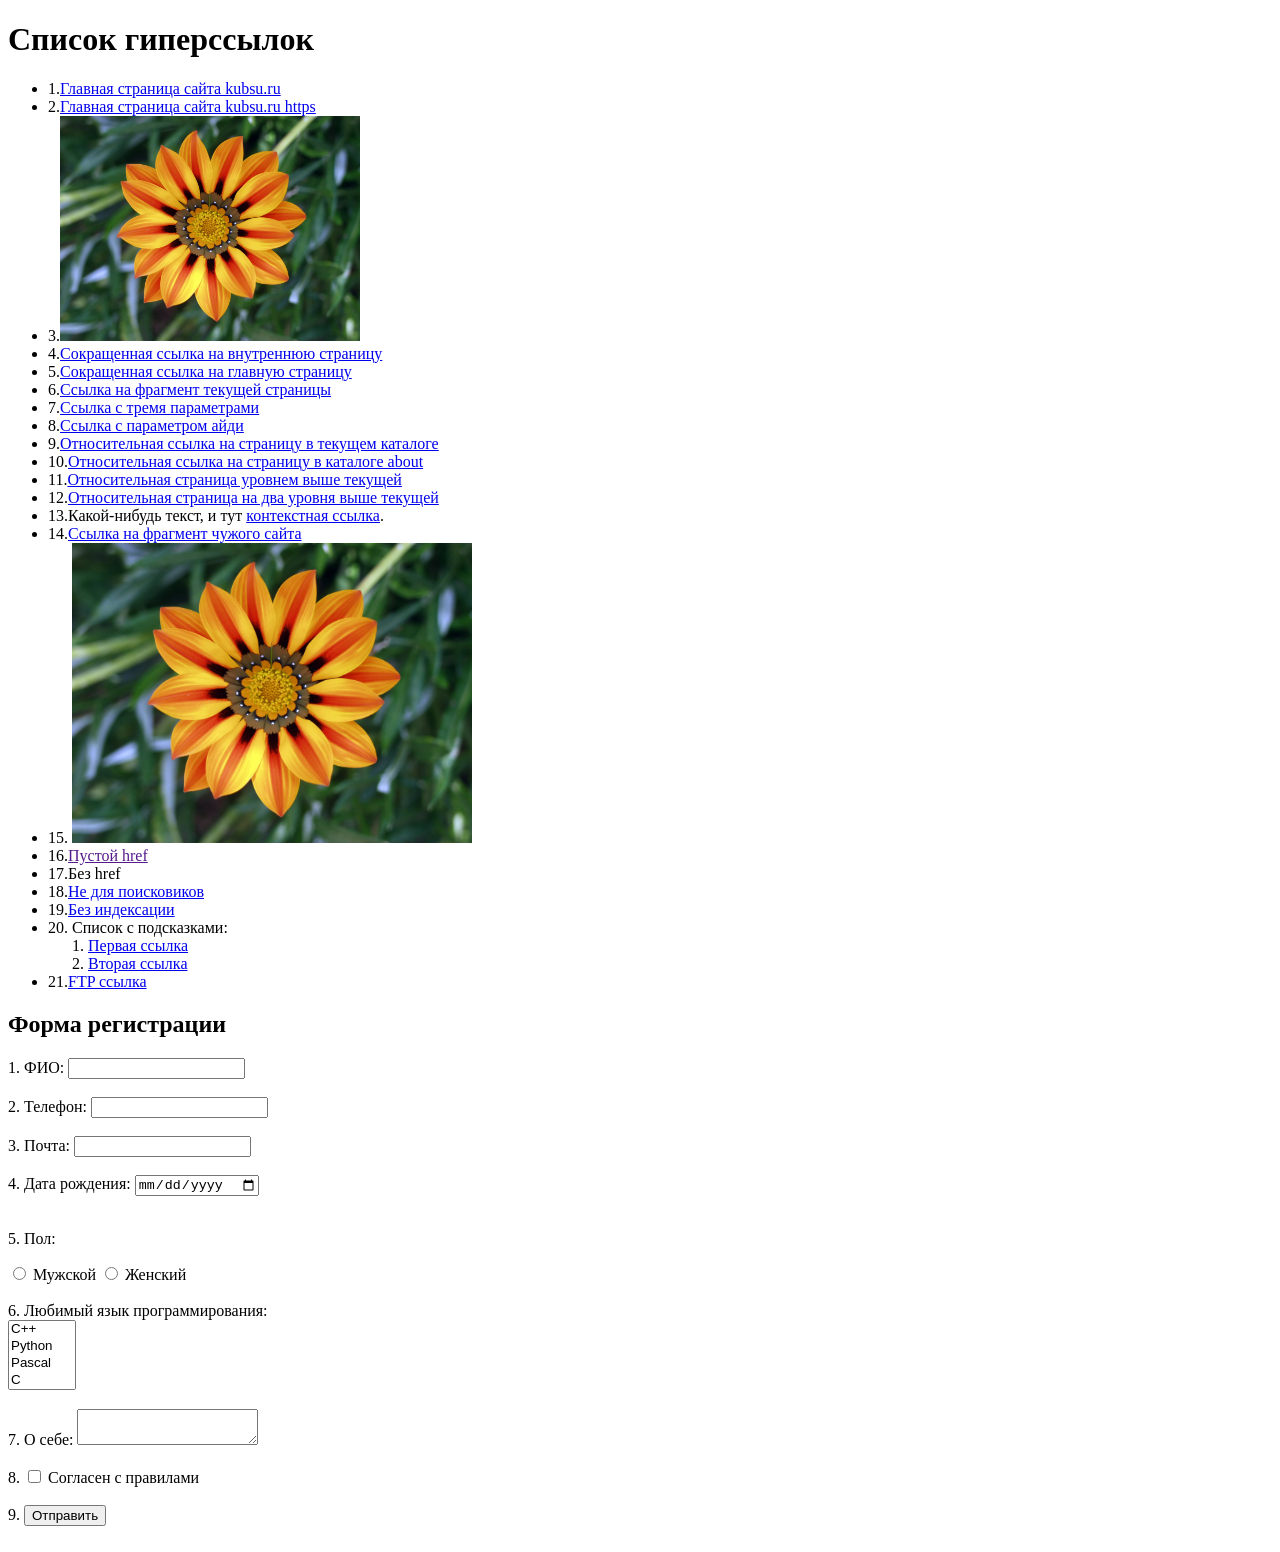
==== task1.html @ ca907e1a "Добавил первое задание как отдельную страницу" ====
<!DOCTYPE html>
<html lang="ru">
<head>
    <meta charset="UTF-8">
    <title>Задание 1</title>
</head>
<body>

    <h1>Список гиперссылок</h1>
    <ul>
        <li>1.<a href="http://kubsu.ru">Главная страница сайта kubsu.ru</a></li>
        <li>2.<a href="https://kubsu.ru">Главная страница сайта kubsu.ru https</a></li>
        <li>3.<a href="https://kubsu.ru"><img src="image.jpg" alt="Цветок" width = "300"></a></li>
        <li>4.<a href="page.html">Сокращенная ссылка на внутреннюю страницу</a></li>
        <li>5.<a href="index.html">Сокращенная ссылка на главную страницу</a></li>
        <li>6.<a href="#my-form">Ссылка на фрагмент текущей страницы</a></li>
        <li>7.<a href="site.com?a=1&b=2&c=3">Ссылка с тремя параметрами</a></li>
        <li>8.<a href="site.com?id=5">Ссылка с параметром айди</a></li>
        <li>9.<a href="file.html">Относительная ссылка на страницу в текущем каталоге</a></li>
        <li>10.<a href="about/file.html">Относительная ссылка на страницу в каталоге about</a></li>
        <li>11.<a href="../file.html">Относительная страница уровнем выше текущей</a></li>
        <li>12.<a href="../../file.html">Относительная страница на два уровня выше текущей</a></li>
        <li>13.Какой-нибудь текст, и тут <a href="site.com">контекстная ссылка</a>.</li>
        <li>14.<a href="site.com#history">Ссылка на фрагмент чужого сайта</a></li>
        <li>
            15.

            <img src="image.jpg" usemap="#nav" width = "400" alt = "Цветок">
            <map name="nav">
                <area shape="rect" coords="0,0,100,100" href="1.html" alt = "Квадрат">
                <area shape="circle" coords="200,150,50" href="2.html" alt = "Круг">
            </map>
        </li>
        <li>16.<a href="">Пустой href</a></li>
        <li>17.<a>Без href</a></li>
        <li>18.<a href="site.com" rel="nofollow">Не для поисковиков</a></li>
        <li>19.<a href="site.com" rel="nofollow">Без индексации</a></li>
        <li>
            20. Список с подсказками:
            <ol>
                <li><a href="1.html" title="Жми сюда">Первая ссылка</a></li>
                <li><a href="2.html" title="Жми сюда">Вторая ссылка</a></li>
            </ol>
        </li>
        <li>21.<a href="ftp://ftp.com/file.zip">FTP ссылка</a></li>
    </ul>

    <h2 id="my-form">Форма регистрации</h2>
    <form action="#" method="POST">
        <label>1. ФИО: <input type="text" name="fio"></label><br><br>

        <label>2. Телефон: <input type="tel" name="phone"></label><br><br>

        <label>3. Почта: <input type="email" name="email"></label><br><br>

        <label>4. Дата рождения: <input type="date" name="dob"></label><br><br>


        <p>5. Пол:</p>
        <label><input type="radio" name="gender" value="m"> Мужской</label>
        <label><input type="radio" name="gender" value="f"> Женский</label><br><br>



        <label>6. Любимый язык программирования: <br>

        <select name="langs" multiple>
            <option value="c">C++</option>
            <option value="py">Python</option>
            <option value="Pascal">Pascal</option>
            <option value="C">C</option>
            <option value="JavaScript">JavaScript</option>
            <option value="PHP">PHP</option>
            <option value="Java">Java</option>
            <option value="Haskel">Haskel</option>
            <option value="Clojure">Clojure</option>
            <option value="Prolog">Prolog</option>
            <option value="Scala">Scala</option>
        </select>
        </label><br><br>


        <label>7. О себе: <textarea name="bio"></textarea></label><br><br>

        <label>8. <input type="checkbox" name="agree"> Согласен с правилами </label><br><br>


        9. <input type="submit" value="Отправить"><br><br>
    </form>

</body>
</html>
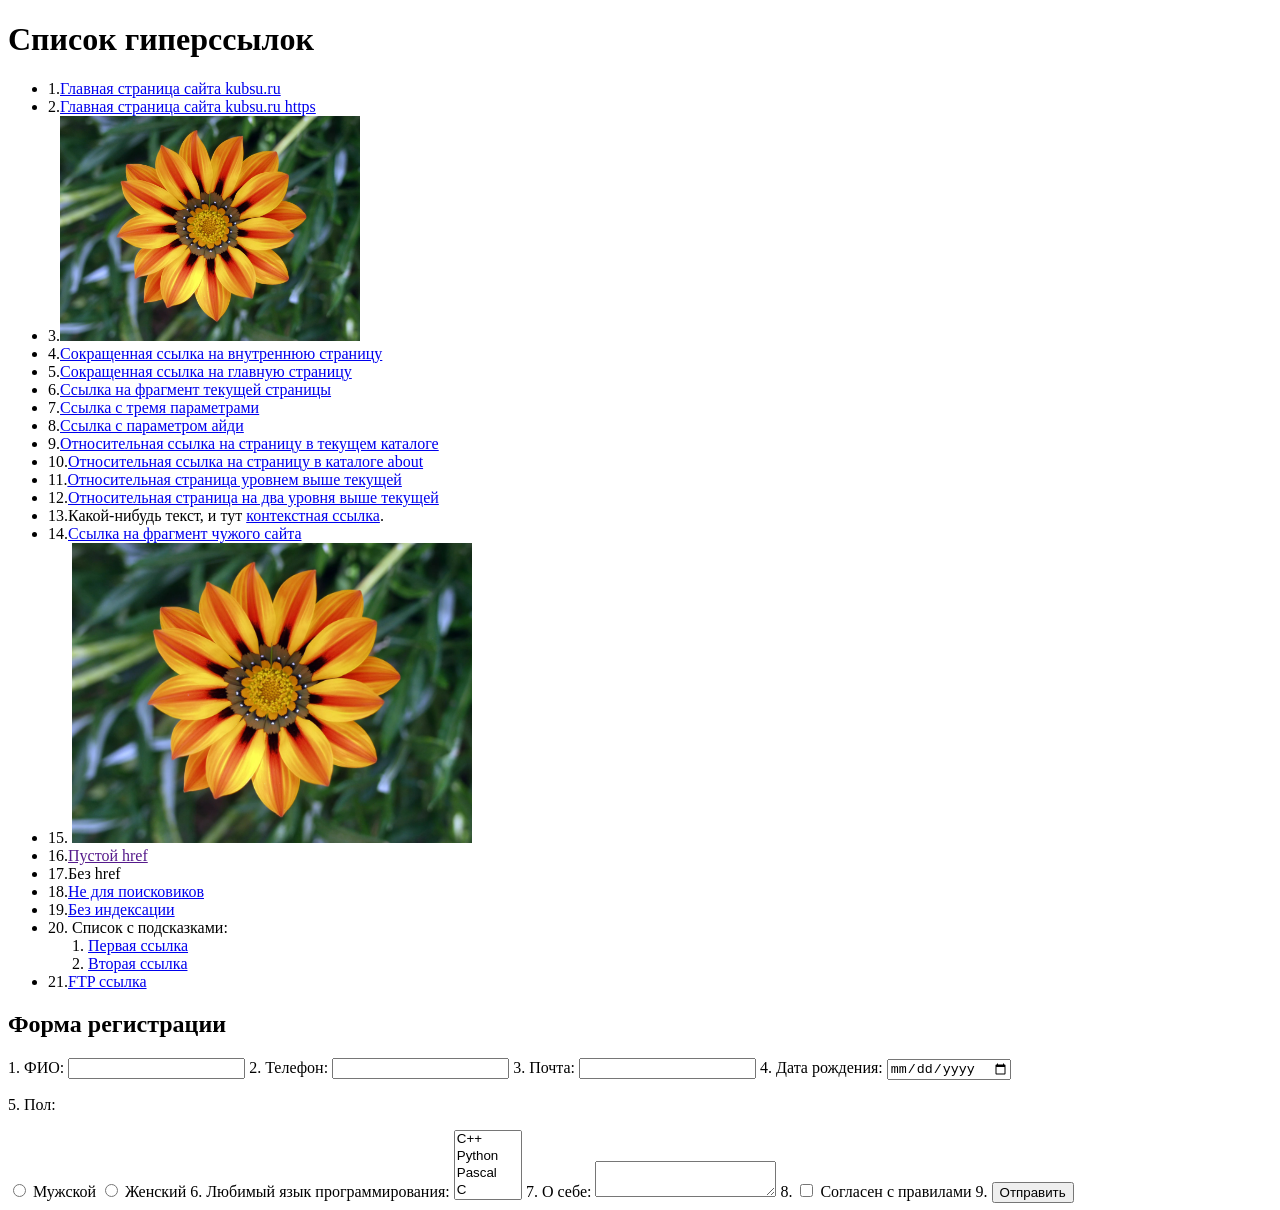
==== commit 9b189129: "изменил форму регистрации" ====
--- a/task1.html
+++ b/task1.html
@@ -27,8 +27,8 @@
 
             <img src="image.jpg" usemap="#nav" width = "400" alt = "Цветок">
             <map name="nav">
-                <area shape="rect" coords="0,0,100,100" href="1.html" alt = "Квадрат">
-                <area shape="circle" coords="200,150,50" href="2.html" alt = "Круг">
+                <area shape="rect" coords="0,0,100,100" href="http://kubsu.ru" alt = "Квадрат">
+                <area shape="circle" coords="200,150,50" href="https://www.google.com/?hl=ru" alt = "Круг">
             </map>
         </li>
         <li>16.<a href="">Пустой href</a></li>
@@ -46,46 +46,46 @@
     </ul>
 
     <h2 id="my-form">Форма регистрации</h2>
-    <form action="#" method="POST">
-        <label>1. ФИО: <input type="text" name="fio"></label><br><br>
+        <form action="#" method="POST">
+        <!-- pattern разрешает только русские/английские буквы и пробелы -->
+            <label>1. ФИО: <input type="text" name="fio" pattern="[A-Za-zА-Яа-яЁё\s]+" title="Пожалуйста, используйте только буквы и пробелы" required></label>
 
-        <label>2. Телефон: <input type="tel" name="phone"></label><br><br>
+    <!-- pattern разрешает 10 цифр с возможным префиксом +7 или 8 -->
+            <label>2. Телефон: <input type="tel" name="phone" pattern="(\+7|8)?[0-9]{10}" title="Формат: +7... или 10 цифр" required></label>
 
-        <label>3. Почта: <input type="email" name="email"></label><br><br>
+    <!-- type="email" сам по себе проверяет наличие @ и формата почты -->
+            <label>3. Почта: <input type="email" name="email" required></label>
 
-        <label>4. Дата рождения: <input type="date" name="dob"></label><br><br>
+            <label>4. Дата рождения: <input type="date" name="dob"></label>
 
+            <p>5. Пол:</p>
+            <label><input type="radio" name="gender" value="m" required> Мужской</label>
+            <label><input type="radio" name="gender" value="f"> Женский</label>
 
-        <p>5. Пол:</p>
-        <label><input type="radio" name="gender" value="m"> Мужской</label>
-        <label><input type="radio" name="gender" value="f"> Женский</label><br><br>
+            <label>6. Любимый язык программирования: 
 
+            <select name="langs" multiple required>
+                <option value="c">C++</option>
+                <option value="py">Python</option>
+                <option value="Pascal">Pascal</option>
+                <option value="C">C</option>
+                <option value="JavaScript">JavaScript</option>
+                <option value="PHP">PHP</option>
+                <option value="Java">Java</option>
+                <option value="Haskel">Haskel</option>
+                <option value="Clojure">Clojure</option>
+                <option value="Prolog">Prolog</option>
+                <option value="Scala">Scala</option>
+            </select>
+            </label>
 
+            <label>7. О себе: <textarea name="bio"></textarea></label>
 
-        <label>6. Любимый язык программирования: <br>
+            <!-- required здесь гарантирует, что форму нельзя отправить без галочки -->
+            <label>8. <input type="checkbox" name="agree" required> Согласен с правилами </label>
 
-        <select name="langs" multiple>
-            <option value="c">C++</option>
-            <option value="py">Python</option>
-            <option value="Pascal">Pascal</option>
-            <option value="C">C</option>
-            <option value="JavaScript">JavaScript</option>
-            <option value="PHP">PHP</option>
-            <option value="Java">Java</option>
-            <option value="Haskel">Haskel</option>
-            <option value="Clojure">Clojure</option>
-            <option value="Prolog">Prolog</option>
-            <option value="Scala">Scala</option>
-        </select>
-        </label><br><br>
+            9. <input type="submit" value="Отправить">
 
-
-        <label>7. О себе: <textarea name="bio"></textarea></label><br><br>
-
-        <label>8. <input type="checkbox" name="agree"> Согласен с правилами </label><br><br>
-
-
-        9. <input type="submit" value="Отправить"><br><br>
     </form>
 
 </body>
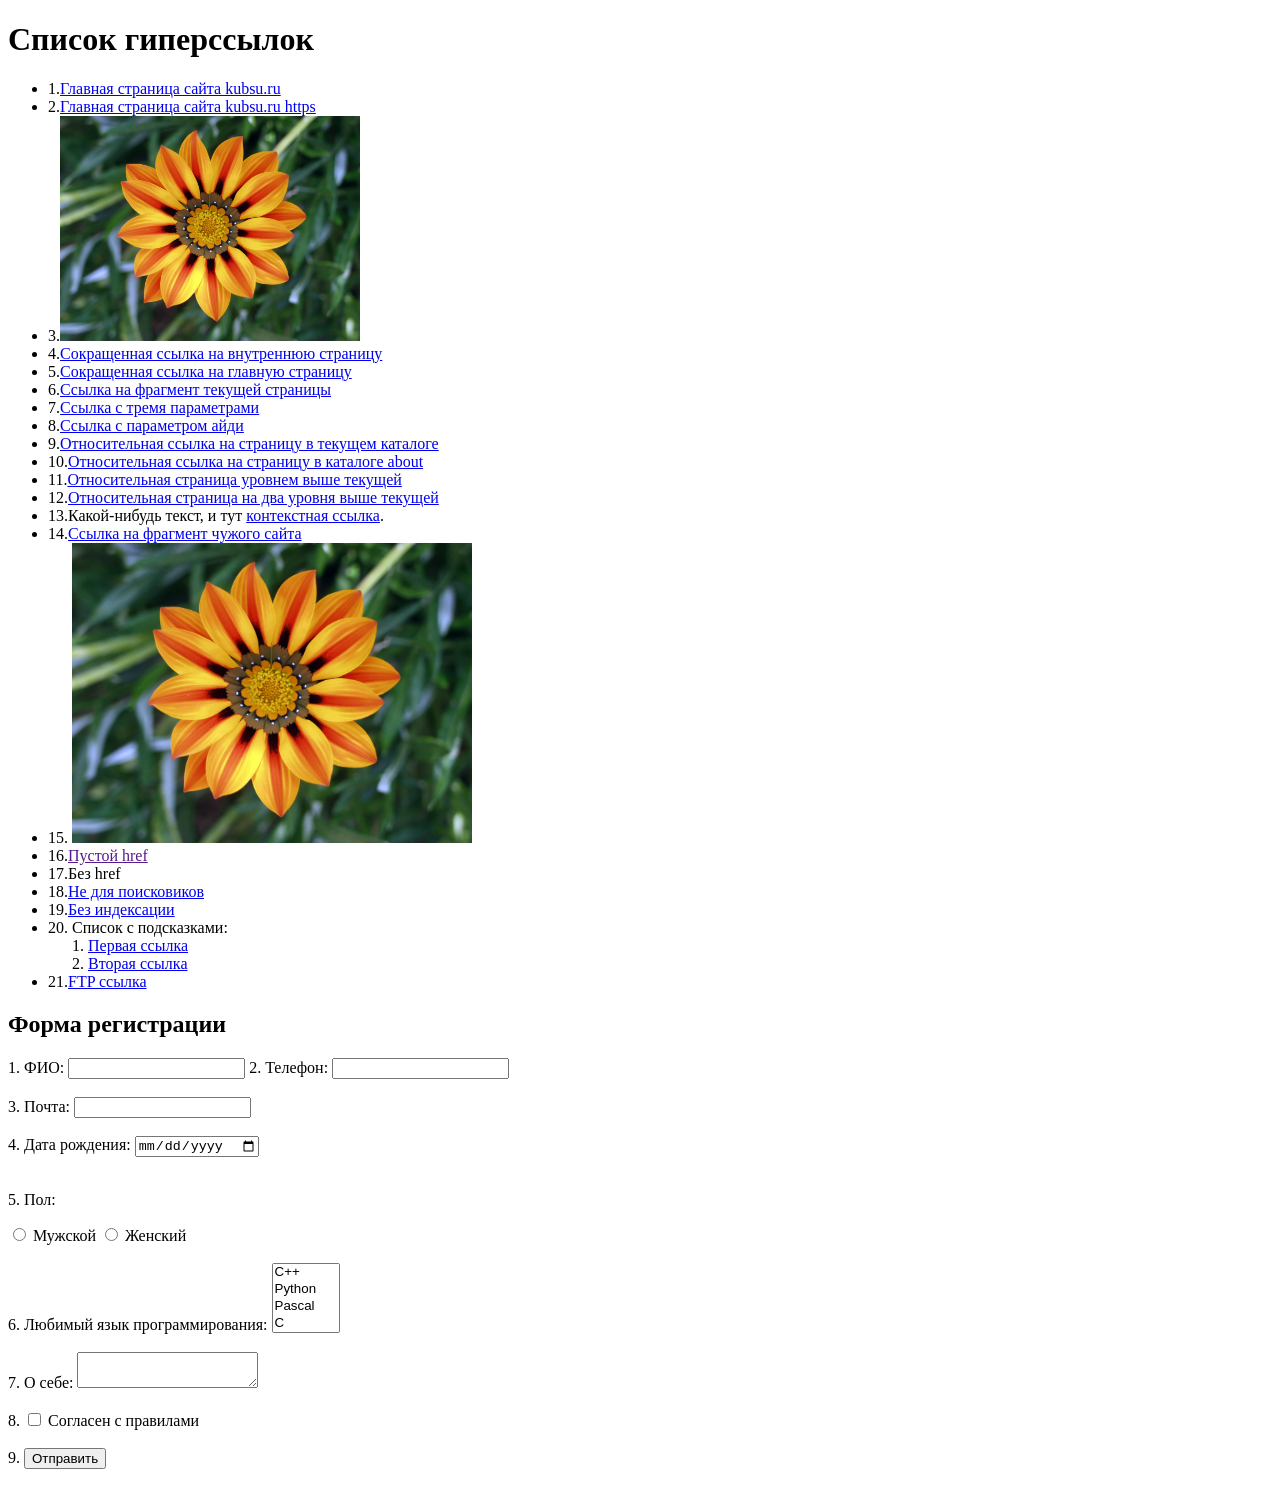
==== commit e7d4cb5e: "изменил форму регистрации" ====
--- a/task1.html
+++ b/task1.html
@@ -51,16 +51,16 @@
             <label>1. ФИО: <input type="text" name="fio" pattern="[A-Za-zА-Яа-яЁё\s]+" title="Пожалуйста, используйте только буквы и пробелы" required></label>
 
     <!-- pattern разрешает 10 цифр с возможным префиксом +7 или 8 -->
-            <label>2. Телефон: <input type="tel" name="phone" pattern="(\+7|8)?[0-9]{10}" title="Формат: +7... или 10 цифр" required></label>
+            <label>2. Телефон: <input type="tel" name="phone" pattern="(\+7|8)?[0-9]{10}" title="Формат: +7... или 10 цифр" required></label><br><br>
 
     <!-- type="email" сам по себе проверяет наличие @ и формата почты -->
-            <label>3. Почта: <input type="email" name="email" required></label>
+            <label>3. Почта: <input type="email" name="email" required></label><br><br>
 
-            <label>4. Дата рождения: <input type="date" name="dob"></label>
+            <label>4. Дата рождения: <input type="date" name="dob"></label><br><br>
 
             <p>5. Пол:</p>
             <label><input type="radio" name="gender" value="m" required> Мужской</label>
-            <label><input type="radio" name="gender" value="f"> Женский</label>
+            <label><input type="radio" name="gender" value="f"> Женский</label><br><br>
 
             <label>6. Любимый язык программирования: 
 
@@ -77,14 +77,14 @@
                 <option value="Prolog">Prolog</option>
                 <option value="Scala">Scala</option>
             </select>
-            </label>
+            </label><br><br>
 
-            <label>7. О себе: <textarea name="bio"></textarea></label>
+            <label>7. О себе: <textarea name="bio"></textarea></label><br><br>
 
             <!-- required здесь гарантирует, что форму нельзя отправить без галочки -->
-            <label>8. <input type="checkbox" name="agree" required> Согласен с правилами </label>
+            <label>8. <input type="checkbox" name="agree" required> Согласен с правилами </label><br><br>
 
-            9. <input type="submit" value="Отправить">
+            9. <input type="submit" value="Отправить"><br><br>
 
     </form>
 
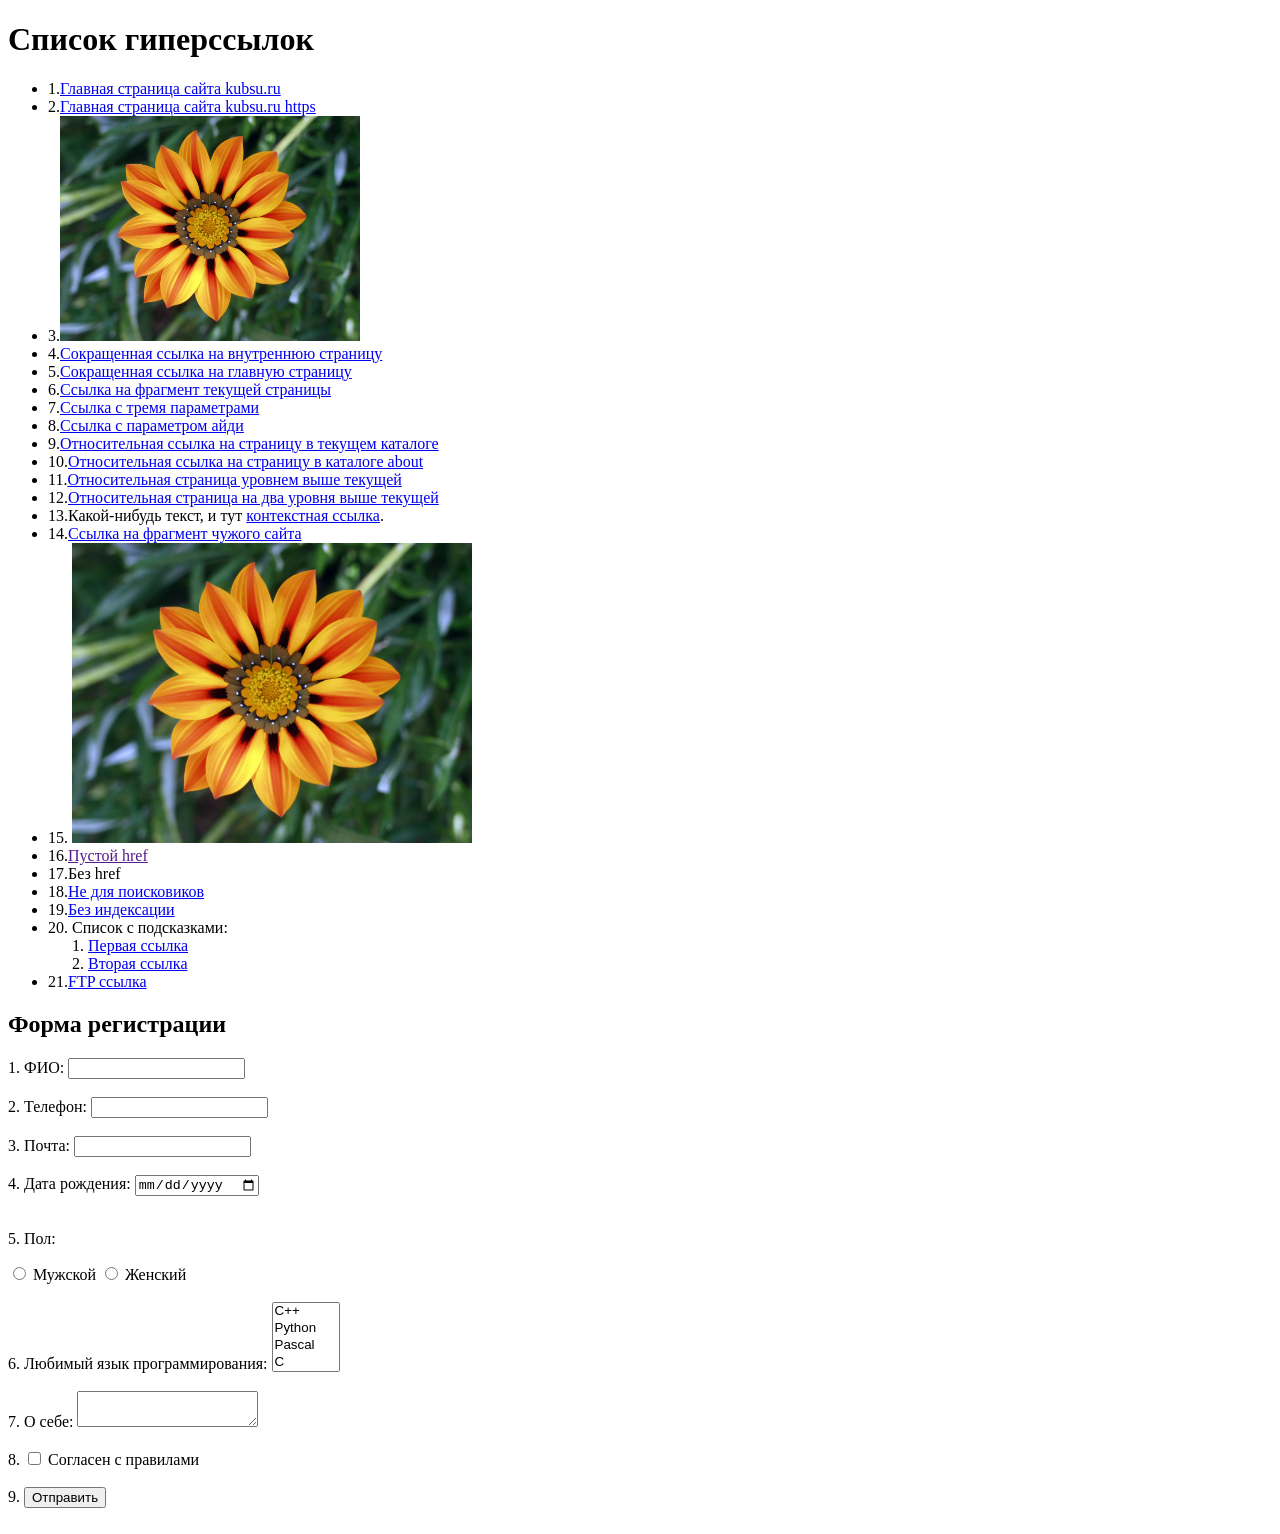
==== commit 72731f9b: "изменил форму регистрации" ====
--- a/task1.html
+++ b/task1.html
@@ -48,7 +48,7 @@
     <h2 id="my-form">Форма регистрации</h2>
         <form action="#" method="POST">
         <!-- pattern разрешает только русские/английские буквы и пробелы -->
-            <label>1. ФИО: <input type="text" name="fio" pattern="[A-Za-zА-Яа-яЁё\s]+" title="Пожалуйста, используйте только буквы и пробелы" required></label>
+            <label>1. ФИО: <input type="text" name="fio" pattern="[A-Za-zА-Яа-яЁё\s]+" title="Пожалуйста, используйте только буквы и пробелы" required></label><br><br>
 
     <!-- pattern разрешает 10 цифр с возможным префиксом +7 или 8 -->
             <label>2. Телефон: <input type="tel" name="phone" pattern="(\+7|8)?[0-9]{10}" title="Формат: +7... или 10 цифр" required></label><br><br>
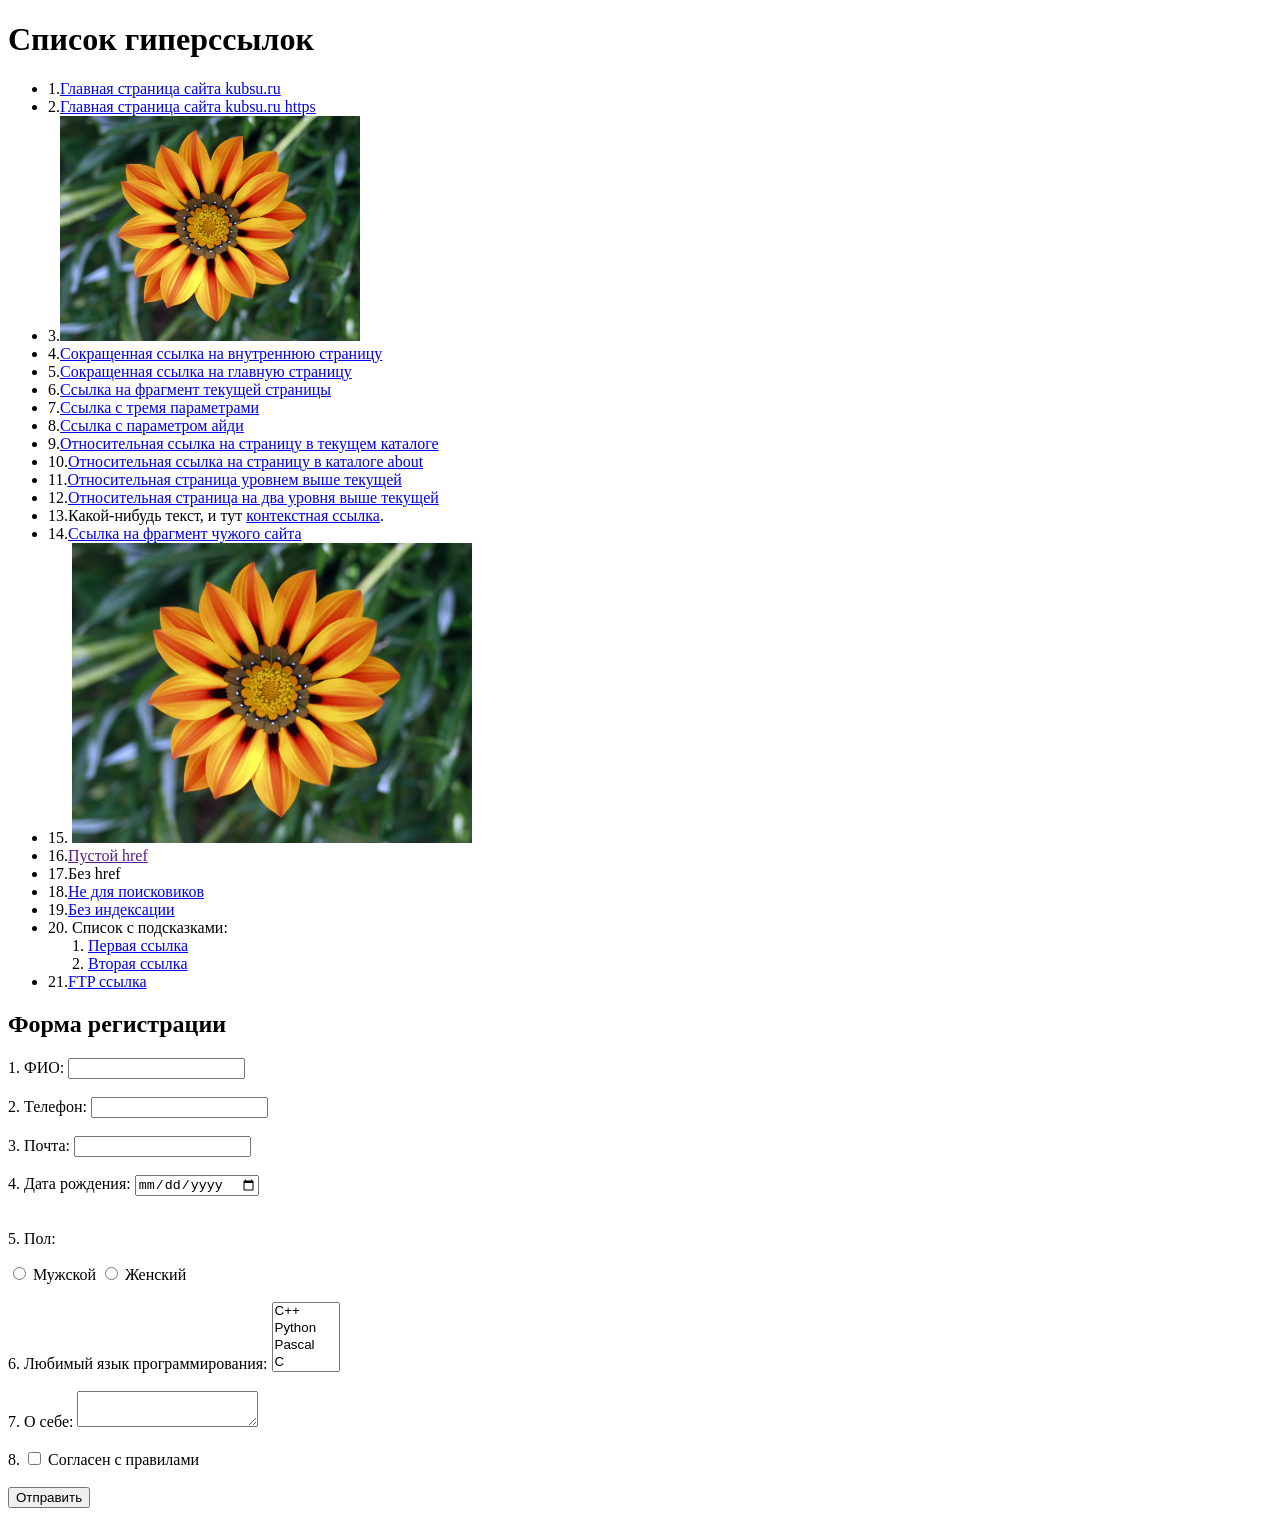
==== commit 36f5a5d6: "изменил форму регистрации" ====
--- a/task1.html
+++ b/task1.html
@@ -84,7 +84,7 @@
             <!-- required здесь гарантирует, что форму нельзя отправить без галочки -->
             <label>8. <input type="checkbox" name="agree" required> Согласен с правилами </label><br><br>
 
-            9. <input type="submit" value="Отправить"><br><br>
+            <button type="submit">Отправить</button>
 
     </form>
 
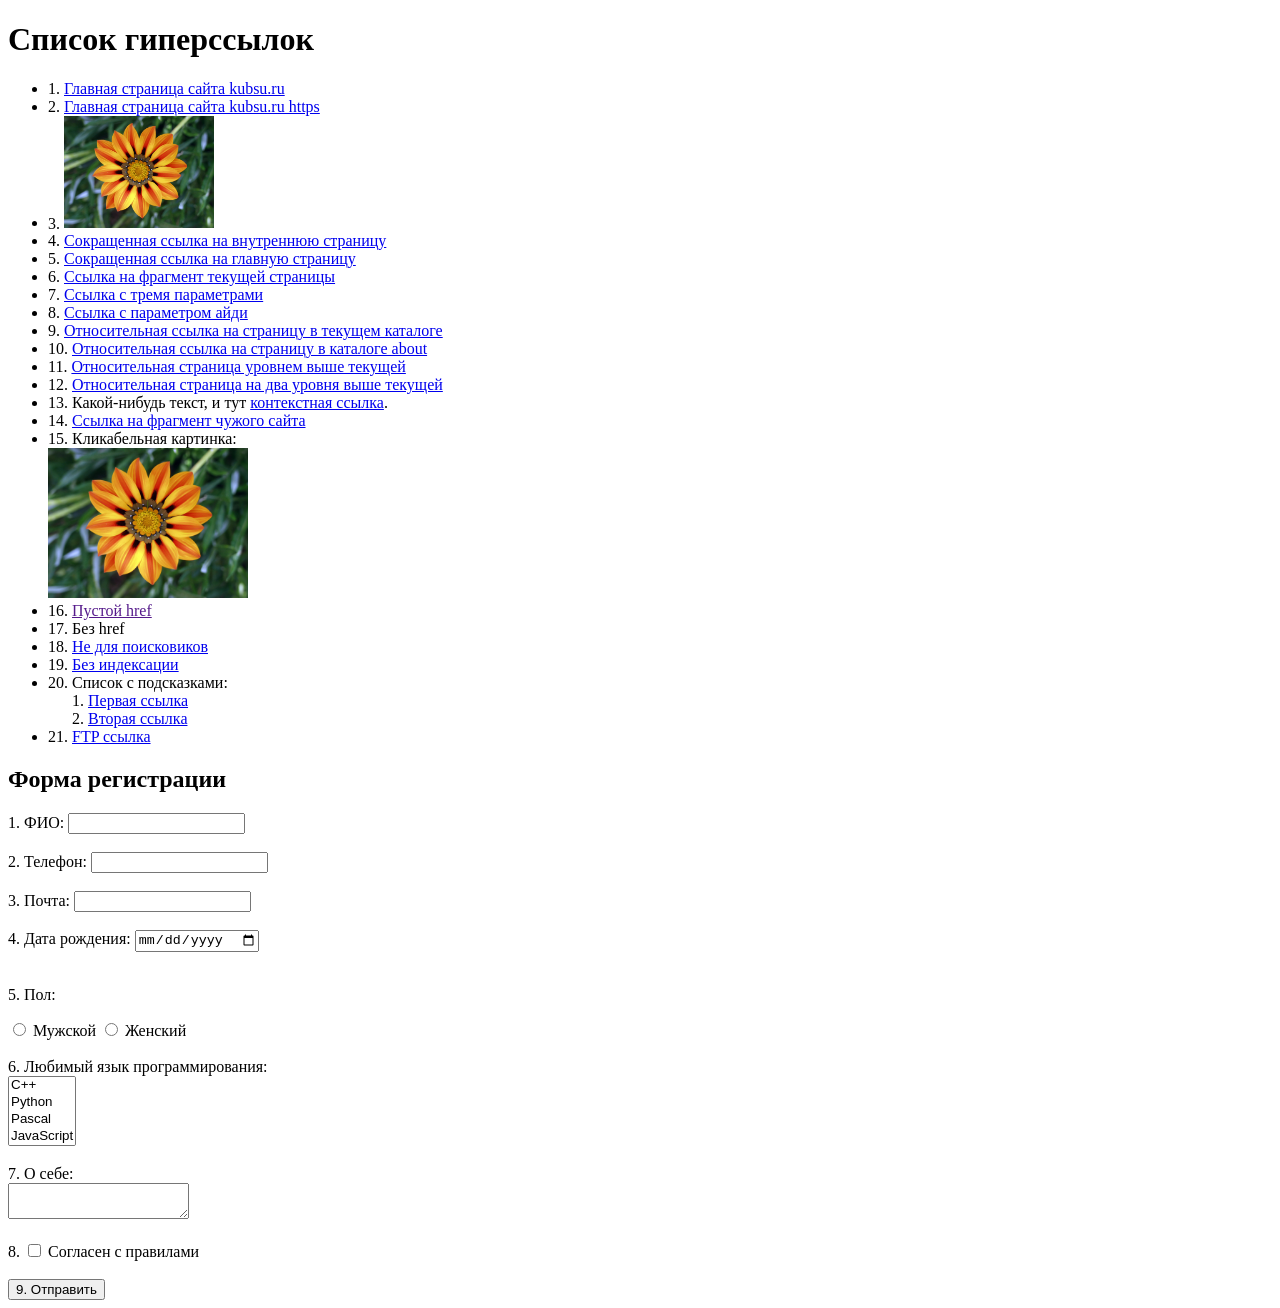
==== commit a8e59af8: "обновленная первая лаба" ====
--- a/task1.html
+++ b/task1.html
@@ -5,88 +5,95 @@
     <title>Задание 1</title>
 </head>
 <body>
-
     <h1>Список гиперссылок</h1>
     <ul>
-        <li>1.<a href="http://kubsu.ru">Главная страница сайта kubsu.ru</a></li>
-        <li>2.<a href="https://kubsu.ru">Главная страница сайта kubsu.ru https</a></li>
-        <li>3.<a href="https://kubsu.ru"><img src="image.jpg" alt="Цветок" width = "300"></a></li>
-        <li>4.<a href="page.html">Сокращенная ссылка на внутреннюю страницу</a></li>
-        <li>5.<a href="index.html">Сокращенная ссылка на главную страницу</a></li>
-        <li>6.<a href="#my-form">Ссылка на фрагмент текущей страницы</a></li>
-        <li>7.<a href="site.com?a=1&b=2&c=3">Ссылка с тремя параметрами</a></li>
-        <li>8.<a href="site.com?id=5">Ссылка с параметром айди</a></li>
-        <li>9.<a href="file.html">Относительная ссылка на страницу в текущем каталоге</a></li>
-        <li>10.<a href="about/file.html">Относительная ссылка на страницу в каталоге about</a></li>
-        <li>11.<a href="../file.html">Относительная страница уровнем выше текущей</a></li>
-        <li>12.<a href="../../file.html">Относительная страница на два уровня выше текущей</a></li>
-        <li>13.Какой-нибудь текст, и тут <a href="site.com">контекстная ссылка</a>.</li>
-        <li>14.<a href="site.com#history">Ссылка на фрагмент чужого сайта</a></li>
+        <li>1. <a href="http://kubsu.ru">Главная страница сайта kubsu.ru</a></li>
+        <li>2. <a href="https://kubsu.ru">Главная страница сайта kubsu.ru https</a></li>
+        <li>3. <a href="https://kubsu.ru"><img src="image.jpg" alt="Цветок" width="150"></a></li>
+        <!-- Все внутренние ссылки теперь ведут на пустую страницу blank.html, чтобы не было ошибки 404 -->
+        <li>4. <a href="blank.html">Сокращенная ссылка на внутреннюю страницу</a></li>
+        <li>5. <a href="index.html">Сокращенная ссылка на главную страницу</a></li>
+        <li>6. <a href="#form-section">Ссылка на фрагмент текущей страницы</a></li>
+        
+        <!-- Ссылки с параметрами. Параметры меняют URL, но открывают белую страницу -->
+        <li>7. <a href="blank.html?a=1&b=2&c=3">Ссылка с тремя параметрами</a></li>
+        <li>8. <a href="blank.html?id=5">Ссылка с параметром айди</a></li>
+        
+        <li>9. <a href="blank.html">Относительная ссылка на страницу в текущем каталоге</a></li>
+        <li>10. <a href="about/blank.html">Относительная ссылка на страницу в каталоге about</a></li>
+        <li>11. <a href="../blank.html">Относительная страница уровнем выше текущей</a></li>
+        <li>12. <a href="../../blank.html">Относительная страница на два уровня выше текущей</a></li>
+        <li>13. Какой-нибудь текст, и тут <a href="blank.html">контекстная ссылка</a>.</li>
+        <li>14. <a href="blank.html#history">Ссылка на фрагмент чужого сайта</a></li>
         <li>
-            15.
-
-            <img src="image.jpg" usemap="#nav" width = "400" alt = "Цветок">
+            15. Кликабельная картинка:
+            <br>
+            <img src="image.jpg" usemap="#nav" alt="Цветок" width="200">
             <map name="nav">
-                <area shape="rect" coords="0,0,100,100" href="http://kubsu.ru" alt = "Квадрат">
-                <area shape="circle" coords="200,150,50" href="https://www.google.com/?hl=ru" alt = "Круг">
+                <area shape="rect" coords="0,0,100,100" href="blank.html" alt="Квадрат">
+                <area shape="circle" coords="150,150,50" href="blank.html" alt="Круг">
             </map>
         </li>
-        <li>16.<a href="">Пустой href</a></li>
-        <li>17.<a>Без href</a></li>
-        <li>18.<a href="site.com" rel="nofollow">Не для поисковиков</a></li>
-        <li>19.<a href="site.com" rel="nofollow">Без индексации</a></li>
+        <li>16. <a href="">Пустой href</a></li>
+        <li>17. <a>Без href</a></li>
+        <li>18. <a href="blank.html" rel="nofollow">Не для поисковиков</a></li>
+        <li>19. <a href="blank.html" rel="nofollow">Без индексации</a></li>
         <li>
             20. Список с подсказками:
             <ol>
-                <li><a href="1.html" title="Жми сюда">Первая ссылка</a></li>
-                <li><a href="2.html" title="Жми сюда">Вторая ссылка</a></li>
+                <li><a href="blank.html" title="Первая пустая страница">Первая ссылка</a></li>
+                <li><a href="blank.html" title="Вторая пустая страница">Вторая ссылка</a></li>
             </ol>
         </li>
-        <li>21.<a href="ftp://ftp.com/file.zip">FTP ссылка</a></li>
+        <li>21. <a href="ftp://ftp.com/file.zip">FTP ссылка</a></li>
     </ul>
 
-    <h2 id="my-form">Форма регистрации</h2>
-        <form action="#" method="POST">
-        <!-- pattern разрешает только русские/английские буквы и пробелы -->
-            <label>1. ФИО: <input type="text" name="fio" pattern="[A-Za-zА-Яа-яЁё\s]+" title="Пожалуйста, используйте только буквы и пробелы" required></label><br><br>
+    <h2 id="form-section">Форма регистрации</h2>
+    
+    <!-- method="GET" отправляет данные прямо в URL, а action="blank.html" открывает белую страницу -->
+    <form action="blank.html" method="GET">
+        
+        <!-- pattern жестко требует 3 слова с заглавной буквы, только буквы и пробелы -->
+        <label>1. ФИО: 
+            <input type="text" name="fio" pattern="^[А-ЯЁA-Z][а-яёa-z]+\s[А-ЯЁA-Z][а-яёa-z]+\s[А-ЯЁA-Z][а-яёa-z]+$" title="Введите ровно 3 слова, каждое с большой буквы (например: Иванов Иван Иванович). Цифры запрещены." required>
+        </label><br><br>
+        
+        <label>2. Телефон: 
+            <input type="tel" name="phone" pattern="(\+7|8)?[0-9]{10}" title="Формат: +7... или 10 цифр" required>
+        </label><br><br>
 
-    <!-- pattern разрешает 10 цифр с возможным префиксом +7 или 8 -->
-            <label>2. Телефон: <input type="tel" name="phone" pattern="(\+7|8)?[0-9]{10}" title="Формат: +7... или 10 цифр" required></label><br><br>
+        <label>3. Почта: 
+            <input type="email" name="email" required>
+        </label><br><br>
 
-    <!-- type="email" сам по себе проверяет наличие @ и формата почты -->
-            <label>3. Почта: <input type="email" name="email" required></label><br><br>
+        <!-- onfocus динамически подставляет сегодняшний день как максимальную дату -->
+        <label>4. Дата рождения: 
+            <input type="date" name="dob" onfocus="this.max=new Date().toISOString().split('T')[0]" required>
+        </label><br><br>
 
-            <label>4. Дата рождения: <input type="date" name="dob"></label><br><br>
+        <p>5. Пол:</p>
+        <label><input type="radio" name="gender" value="m" required> Мужской</label>
+        <label><input type="radio" name="gender" value="f"> Женский</label><br><br>
 
-            <p>5. Пол:</p>
-            <label><input type="radio" name="gender" value="m" required> Мужской</label>
-            <label><input type="radio" name="gender" value="f"> Женский</label><br><br>
-
-            <label>6. Любимый язык программирования: 
-
+        <label>6. Любимый язык программирования:<br>
             <select name="langs" multiple required>
                 <option value="c">C++</option>
                 <option value="py">Python</option>
                 <option value="Pascal">Pascal</option>
-                <option value="C">C</option>
                 <option value="JavaScript">JavaScript</option>
                 <option value="PHP">PHP</option>
-                <option value="Java">Java</option>
-                <option value="Haskel">Haskel</option>
-                <option value="Clojure">Clojure</option>
-                <option value="Prolog">Prolog</option>
-                <option value="Scala">Scala</option>
             </select>
-            </label><br><br>
+        </label><br><br>
 
-            <label>7. О себе: <textarea name="bio"></textarea></label><br><br>
+        <label>7. О себе: <br>
+            <textarea name="bio"></textarea>
+        </label><br><br>
 
-            <!-- required здесь гарантирует, что форму нельзя отправить без галочки -->
-            <label>8. <input type="checkbox" name="agree" required> Согласен с правилами </label><br><br>
+        <label>8. 
+            <input type="checkbox" name="agree" required> Согласен с правилами 
+        </label><br><br>
 
-            <button type="submit">Отправить</button>
-
+        <input type="submit" value="9. Отправить">
     </form>
-
 </body>
 </html>
